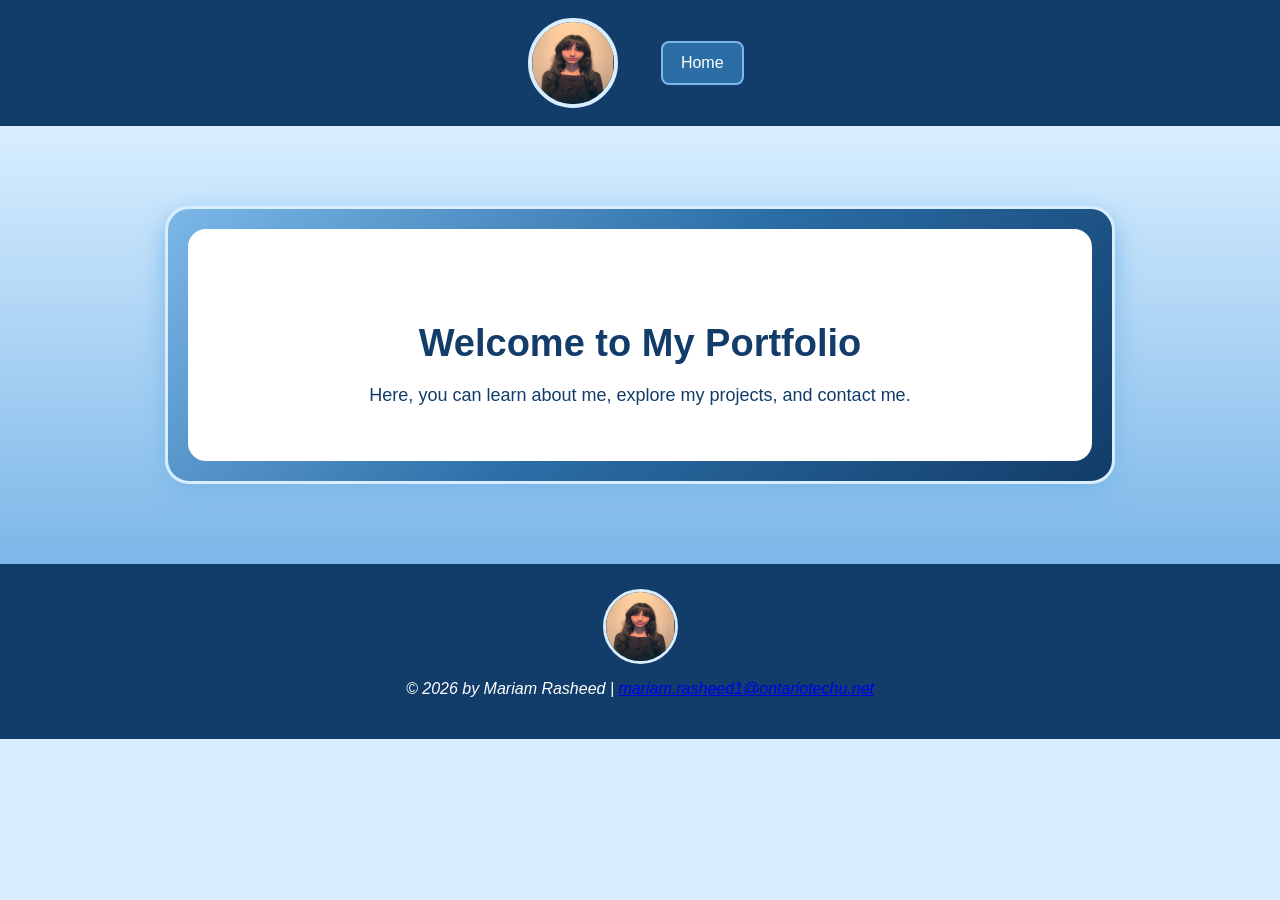
==== index.html @ 39296c90 "Add Home page and CSS styling" ====
<!DOCTYPE html>
<html lang="en">
<head>
    <meta charset="UTF-8">
    <meta name="viewport" content="width=device-width, initial-scale=1.0">
    <title>Mariam Rasheed | Home</title>
    <link rel="stylesheet" href="style.css">
</head>
<body>
    <div id="wrapper">
        <header>
            <div class="header_content">
                <img class="avatar" src="mariam.jpg" alt="Mariam Rasheed">
                <nav>
                    <a href="index.html">Home</a>
                </nav>
            </div>
        </header>
        <section class="home_main">
            <section class="welcome_section">
                <div class="welcome_card">
                    <h1>Welcome to My Portfolio</h1>
                    <p>Here, you can learn about me, explore my projects, and contact me. </p>
                </div>
            </section>
        </section>
        <footer>
            <img class="footer_avatar" src="mariam.jpg" alt="">
            <address>
                <p>
                    &copy; 2026 by Mariam Rasheed |
                    <a href="mailto: mariam.rasheed1@ontariotechu.net">mariam.rasheed1@ontariotechu.net</a>
                </p>
            </address>
        </footer>
    </div>
    
</body>
</html>
---- style.css ----
@charset "UTF-8";

* {
    box-sizing: border-box;
}

body {
    margin: 0;
    padding: 0;
    font-family: Verdana, Geneva, Arial, sans-serif;
    color: #123C69;
    background-color: #D8EEFF;
}

#wrapper {
    width: 100%;
    margin: 0 auto;
}

/* Header and Navigation */

header {
    background-color: #123C69;
    color: #FFFFFF;
    padding: 18px 20px;
}

.header_content {
    max-width: 1100px;
    margin: 0 auto;
    text-align: center;
}

.avatar {
    width: 90px;
    height: 90px;
    border-radius: 50%;
    border: 4px solid #D8EEFF;
    vertical-align: middle;
    margin-right: 30px;
}

header nav {
    display: inline-block;
    vertical-align: middle;
}

header nav a {
    display: inline-block;
    color:#FFFFFF;
    text-decoration: none;
    background-color: #2B6EA6;
    border: 2px solid #7CB7E8;
    border-radius: 8px;
    padding: 11px 18px;
    margin: 7px 8px;
}

header nav a:hover {
    background-color: #7CB7E8;
}

/* Home Page */

.home_main {
    width: 100%;
    min-height: 420px;
    background: linear-gradient(to bottom, #D8EEFF 0%, #7CB7E8 100%);
    padding: 80px 20px;
}

.welcome_section {
    max-width: 950px;
    margin: auto;
    padding: 20px;
    background: linear-gradient(135deg, #7CB7E8 0%, #2B6EA6 50%, #123C69 100%);
    border-radius: 24px;
    border: 3px solid #D8EEFF;
    box-shadow: 0 10px 25px #7CB7E8;
}

.welcome_card {
    background-color: #FFFFFF;
    padding: 55px 35px;
    border-radius: 18px;
    text-align: center;
}

.welcome_card h1 {
    font-size: 38px;
    margin-bottom: 20px;
}

.welcome_card p {
    font-size: 18px;
    max-width: 700px;
    margin: 0 auto;
}

/* Footer */

footer {
    background-color: #123C69;
    color: #FFFFFF;
    text-align: center;
    padding: 25px 15px;
    font-style: italic;
}

.footer_avatar {
    width: 75px;
    height:75px;
    border-radius: 50%;
    border: 3px solid #D8EEFF;
    display: block;
    margin: 0 auto 12px auto;
}
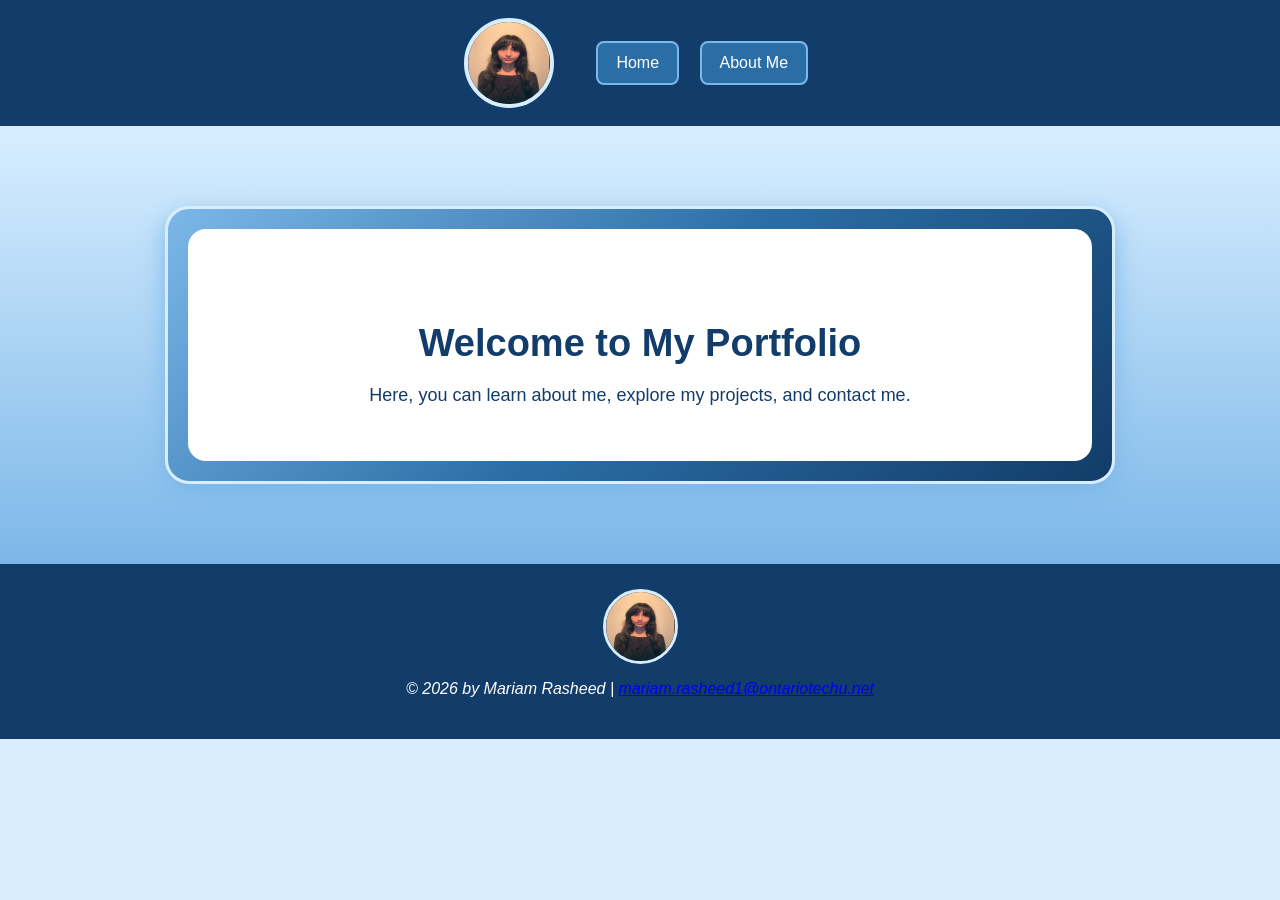
==== commit a0717b88: "Add About Me page" ====
--- a/index.html
+++ b/index.html
@@ -13,6 +13,7 @@
                 <img class="avatar" src="mariam.jpg" alt="Mariam Rasheed">
                 <nav>
                     <a href="index.html">Home</a>
+                    <a href="about.html">About Me</a>
                 </nav>
             </div>
         </header>
--- a/style.css
+++ b/style.css
@@ -97,6 +97,66 @@
     margin: 0 auto;
 }
 
+/* About Me Page */
+
+.about_main {
+    padding: 45px 20px;
+    background-color: #D8EEFF;
+}
+
+.about_intro {
+    max-width: 1050px;
+    margin: 0 auto 40px auto;
+}
+
+.about_photo{
+    float: left;
+    width: 40%;
+    margin: 0 5% 20px 0;
+    text-align: center;
+}
+
+.about_photo img {
+    width: 100%;
+    max-width: 360px;
+    padding: 8px;
+    background-color: #123C69;
+    border-radius: 12px;
+    border: 3px solid #7CB7E8
+}
+
+.about_text {
+    float: left;
+    width: 55%;
+    padding: 20px 10px;
+}
+
+.about_text h2, 
+.video_section h2 {
+    color: #123C69;
+}
+
+.clear {
+    clear: both;
+}
+
+.video_section {
+    min-width: 1050px;
+    margin: 0 auto;
+    padding: 30px 0;
+}
+
+.video_section video {
+    display: block;
+    width: 70%;
+    max-width: 700px;
+    margin: 20px 0;
+    padding: 8px;
+    background-color: #123069;
+    border: 3px solid #7CB7E8;
+    border-radius: 12px;
+}
+
 /* Footer */
 
 footer {
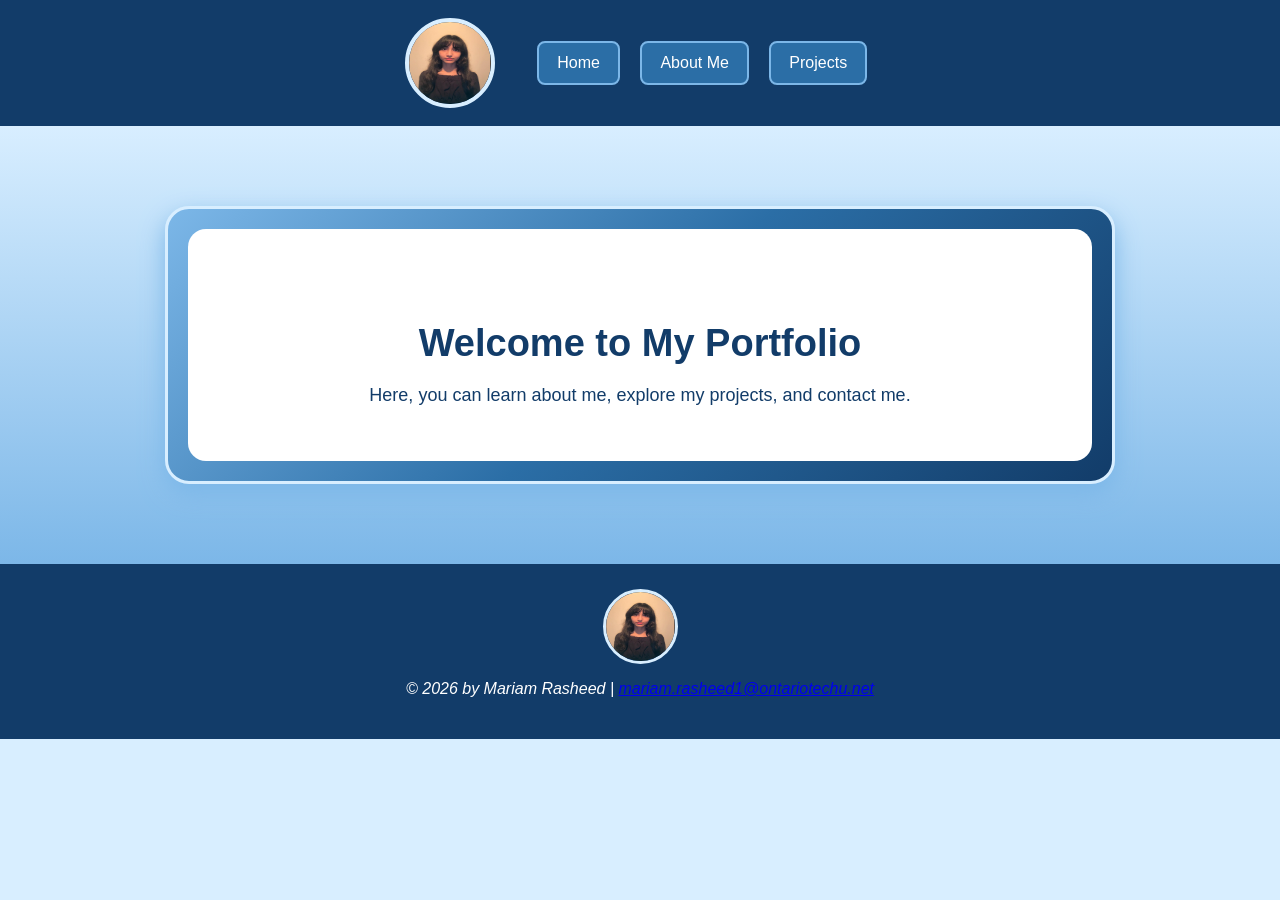
==== commit 71db3523: "Add Projects Page" ====
--- a/index.html
+++ b/index.html
@@ -14,6 +14,7 @@
                 <nav>
                     <a href="index.html">Home</a>
                     <a href="about.html">About Me</a>
+                    <a href="projects.html">Projects</a>
                 </nav>
             </div>
         </header>
--- a/style.css
+++ b/style.css
@@ -99,7 +99,8 @@
 
 /* About Me Page */
 
-.about_main {
+.about_main,
+.projects {
     padding: 45px 20px;
     background-color: #D8EEFF;
 }
@@ -157,6 +158,54 @@
     border-radius: 12px;
 }
 
+/* Projects Page */
+
+.project {
+    font-family: Verdana, Geneva, Arial, sans-serif
+}
+
+.project h1 {
+    margin: 0 0 35px 0;
+    text-align: center;
+}
+
+.project_grid {
+    max-width: 1050px;
+    margin: 0 auto;
+}
+
+.project_card {
+    float: left;
+    width: 47%;
+    min-height: 220px;
+    background-color: #D8EEFF;
+    border: 3px solid #7CB7E8;
+    border-radius: 16px;
+    padding: 25px;
+    margin: 0 1% 25px 1%;
+}
+
+.project_card:hover {
+    background-color: #7CB7E8;
+}
+
+.project_card h2 {
+    color: #123C69;
+    margin-top: 0;
+    font-size: 21px;
+}
+
+.project_card p {
+    margin-bottom: 0;
+}
+
+.project_5 {
+    float: none;
+    width: 47%;
+    clear: both;
+    margin: 0 auto 25px auto;
+}
+
 /* Footer */
 
 footer {
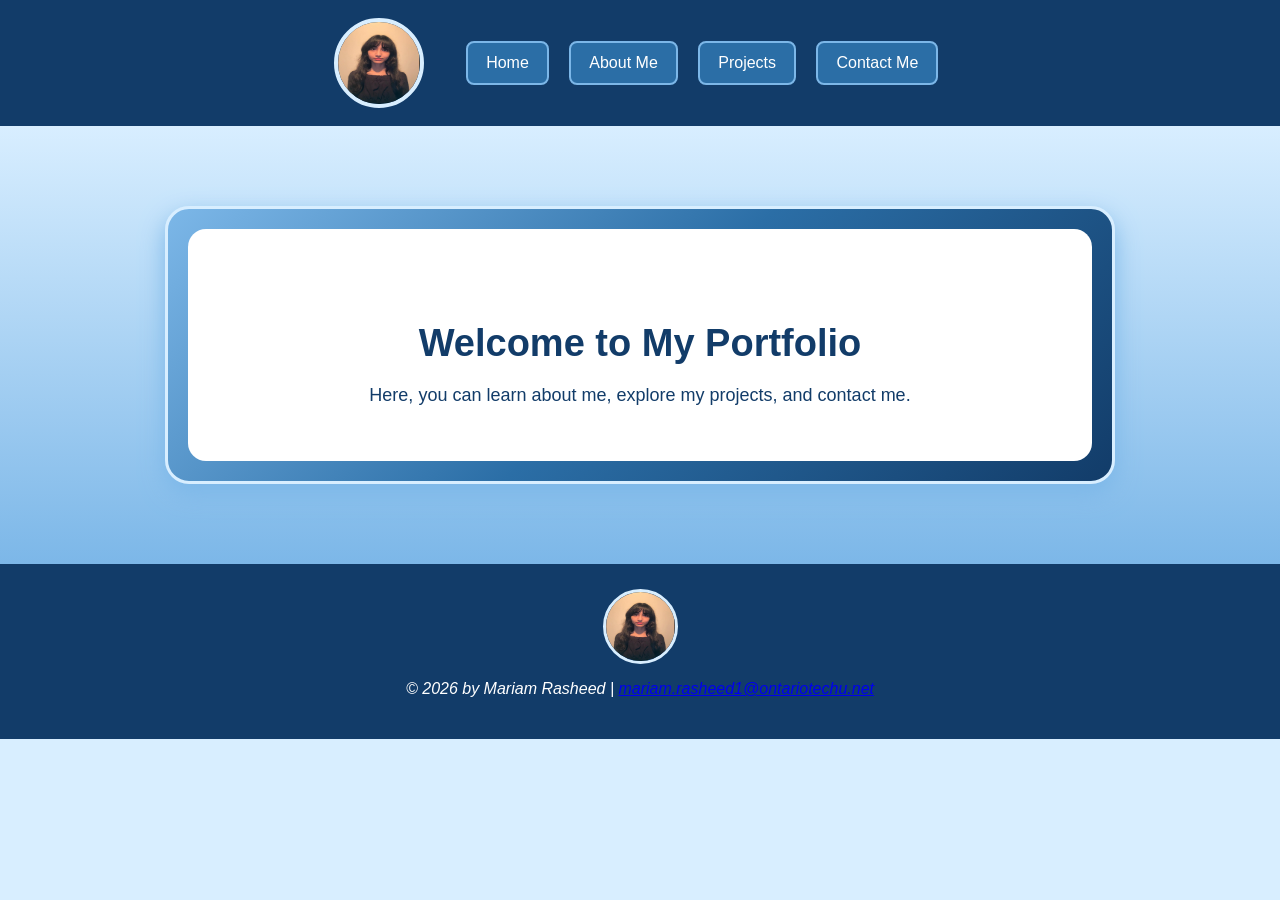
==== commit e1dbe7f4: "Add Contact Me page" ====
--- a/index.html
+++ b/index.html
@@ -15,6 +15,7 @@
                     <a href="index.html">Home</a>
                     <a href="about.html">About Me</a>
                     <a href="projects.html">Projects</a>
+                    <a href="contact.html">Contact Me</a>
                 </nav>
             </div>
         </header>
--- a/style.css
+++ b/style.css
@@ -100,7 +100,8 @@
 /* About Me Page */
 
 .about_main,
-.projects {
+.projects,
+.contact {
     padding: 45px 20px;
     background-color: #D8EEFF;
 }
@@ -206,6 +207,75 @@
     margin: 0 auto 25px auto;
 }
 
+/* Contact Form*/
+
+.contact {
+    min-height: 650px;
+}
+
+.contact h1 {
+    text-align: center;
+}
+
+form {
+    width: 90%;
+    max-width: 650px;
+    margin: 0 auto;
+    background-color: #D8EEFF;
+    border: 2px solid #7CB7E8;
+    border-radius: 18px;
+    padding: 30px;
+    box-shadow: 0 8px 20px #7CB7E8;
+}
+
+form p {
+    margin: 0 0 18px 0;
+}
+
+form label {
+    display: block;
+    color: #123C69;
+    margin-bottom: 7px;
+}
+
+form input[type="text"],
+form input[type="email"],
+form input[type="tel"],
+form textarea {
+    width: 100%;
+    padding: 12px;
+    border: 2px solid #7CB7E8;
+    border-radius: 7px;
+    font-family: inherit;
+    font-size: 16px;
+    background-color: #FFFFFF;
+}
+
+form input[type="checkbox"]+label {
+    display: inline;
+}
+
+form div {
+    text-align: center;
+    margin-top: 25px;
+}
+
+form input[type="reset"],
+form input[type="submit"] {
+    background-color: #123C69;
+    color: #FFFFFF;
+    border: 2px solid #123C69;
+    border-radius: 7px;
+    padding: 11px 25px;
+    margin: 5px;
+    cursor: pointer;
+}
+
+form input[type="reset"]:hover,
+form input[type="submit"]:hover {
+    background-color: #2B6EA6;
+}
+
 /* Footer */
 
 footer {
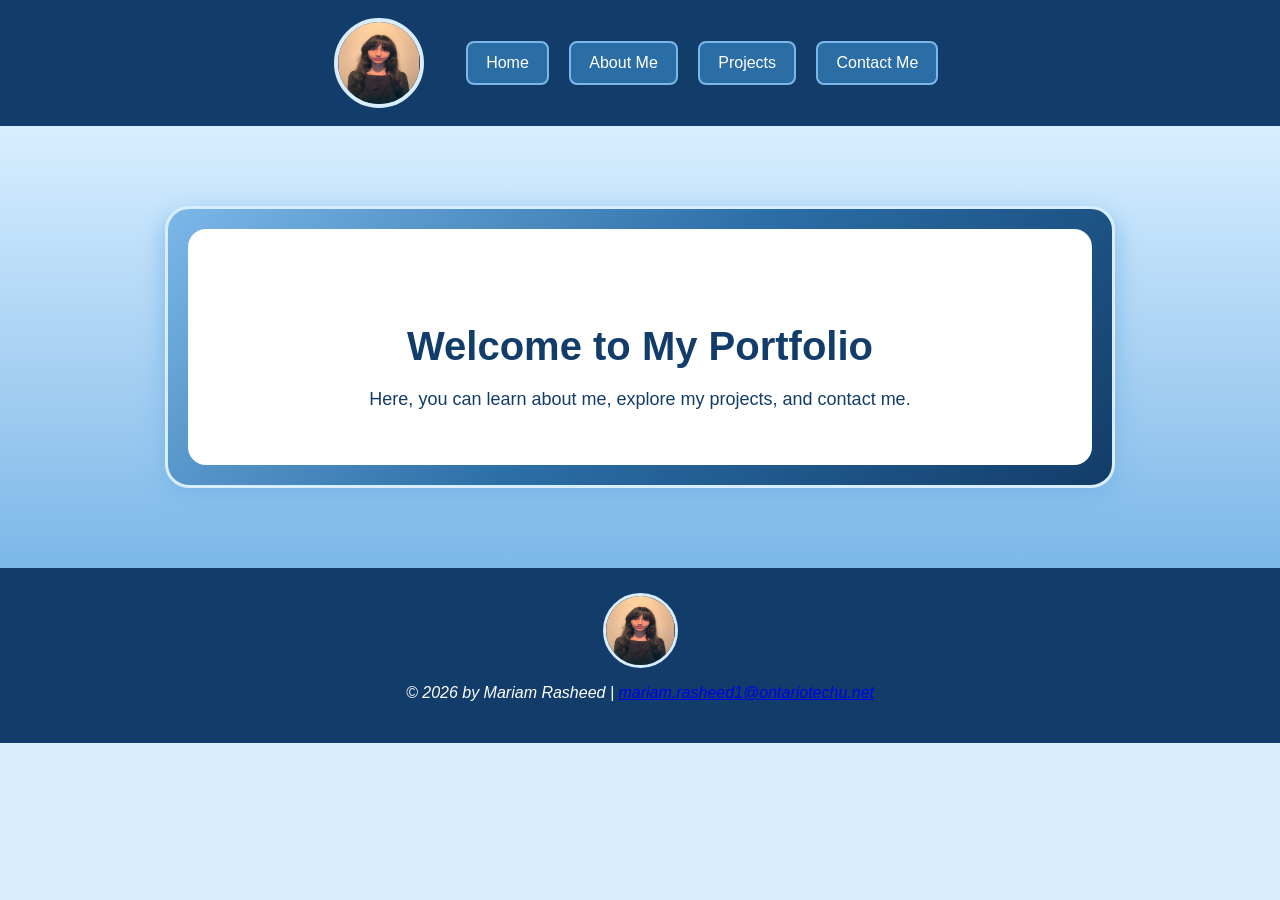
==== commit 8a5d835b: "Add responsive CSS files" ====
--- a/index.html
+++ b/index.html
@@ -1,11 +1,16 @@
 <!DOCTYPE html>
 <html lang="en">
+
 <head>
     <meta charset="UTF-8">
     <meta name="viewport" content="width=device-width, initial-scale=1.0">
     <title>Mariam Rasheed | Home</title>
     <link rel="stylesheet" href="style.css">
+    <link rel="stylesheet" href="laptop.css" media="only screen and (min-width: 960px)">
+    <link rel="stylesheet" href="tablet.css" media="only screen and (min-width: 481px) and (max-width: 959px)">
+    <link rel="stylesheet" href="phone.css" media="only screen and (max-width: 480px)">
 </head>
+
 <body>
     <div id="wrapper">
         <header>
@@ -23,7 +28,7 @@
             <section class="welcome_section">
                 <div class="welcome_card">
                     <h1>Welcome to My Portfolio</h1>
-                    <p>Here, you can learn about me, explore my projects, and contact me. </p>
+                    <p>Here, you can learn about me, explore my projects, and contact me.</p>
                 </div>
             </section>
         </section>
@@ -32,11 +37,12 @@
             <address>
                 <p>
                     &copy; 2026 by Mariam Rasheed |
-                    <a href="mailto: mariam.rasheed1@ontariotechu.net">mariam.rasheed1@ontariotechu.net</a>
+                    <a href="mailto:mariam.rasheed1@ontariotechu.net">mariam.rasheed1@ontariotechu.net</a>
                 </p>
             </address>
         </footer>
     </div>
-    
+
 </body>
+
 </html>
--- a/style.css
+++ b/style.css
@@ -47,7 +47,7 @@
 
 header nav a {
     display: inline-block;
-    color:#FFFFFF;
+    color: #FFFFFF;
     text-decoration: none;
     background-color: #2B6EA6;
     border: 2px solid #7CB7E8;
@@ -111,7 +111,7 @@
     margin: 0 auto 40px auto;
 }
 
-.about_photo{
+.about_photo {
     float: left;
     width: 40%;
     margin: 0 5% 20px 0;
@@ -133,7 +133,7 @@
     padding: 20px 10px;
 }
 
-.about_text h2, 
+.about_text h2,
 .video_section h2 {
     color: #123C69;
 }
@@ -143,7 +143,7 @@
 }
 
 .video_section {
-    min-width: 1050px;
+    max-width: 1050px;
     margin: 0 auto;
     padding: 30px 0;
 }
@@ -154,18 +154,18 @@
     max-width: 700px;
     margin: 20px 0;
     padding: 8px;
-    background-color: #123069;
+    background-color: #123C69;
     border: 3px solid #7CB7E8;
     border-radius: 12px;
 }
 
 /* Projects Page */
 
-.project {
+.projects {
     font-family: Verdana, Geneva, Arial, sans-serif
 }
 
-.project h1 {
+.projects h1 {
     margin: 0 0 35px 0;
     text-align: center;
 }
@@ -288,7 +288,7 @@
 
 .footer_avatar {
     width: 75px;
-    height:75px;
+    height: 75px;
     border-radius: 50%;
     border: 3px solid #D8EEFF;
     display: block;
--- a/laptop.css
+++ b/laptop.css
@@ -0,0 +1,17 @@
+@charset "UTF-8";
+
+/* Full Screen: 960px and wider */
+
+body {
+    font-size: 16px;
+}
+
+.welcome_card h1 {
+    font-size: 40px;
+}
+
+.about_main,
+.projects,
+.contact {
+    min-height: 600px;
+}
--- a/tablet.css
+++ b/tablet.css
@@ -0,0 +1,47 @@
+@charset "UTF-8";
+
+/* Tablet: 481px-959px */
+
+.header_content {
+    max-width: 900px;
+}
+
+.avatar {
+    width: 80px;
+    height: 80px;
+    margin-right: 20px;
+}
+
+header nav a {
+    padding: 9px 12px;
+    margin: 5px 6px;
+}
+
+.home_main {
+    padding: 65px 18px;
+}
+
+.welcome_card {
+    padding: 45px 25px;
+}
+
+.about_photo {
+    width: 42%;
+    margin-right: 4%;
+}
+
+.about_text {
+    width: 54%;
+}
+
+.video_section video {
+    width: 85%;
+}
+
+.project_card {
+    height: 450px;
+}
+
+.contact form {
+    max-width: 620px;
+}
--- a/phone.css
+++ b/phone.css
@@ -0,0 +1,100 @@
+@charset "UTF-8";
+
+/* Phone: 480px and below*/
+
+body {
+    font-size: 15px;
+}
+
+header {
+    padding: 18px 12px;
+}
+
+.header_content {
+    text-align: center;
+}
+
+.avatar {
+    width: 90px;
+    height: 90px;
+    display: block;
+    margin: 0 auto 15px auto;
+}
+
+header nav {
+    display: block;
+    width: 100%;
+}
+
+header nav a {
+    width: 44%;
+    margin: 5px 2%;
+    padding: 11px 5px;
+    text-align: center;
+}
+
+.home_main {
+    padding: 45px 12px;
+}
+
+.welcome_section {
+    padding: 12px;
+    border-radius: 18px;
+}
+
+.welcome_card {
+    padding: 35px 18px;
+}
+
+.welcome_card h1 {
+    font-size: 30px;
+}
+
+.welcome_card p {
+    font-size: 16px;
+}
+
+.about_main,
+.projects,
+.contact {
+    padding: 35px 12px;
+}
+
+.about_photo,
+.about_text {
+    float: none;
+    width: 100%;
+    margin: 0 0 25px 0;
+}
+
+.about_photo img {
+    max-width: 330px;
+}
+
+.video_section {
+    padding: 10px 0;
+}
+
+.video_section video {
+    width: 100%;
+}
+
+.project_card,
+.project_5 {
+    float: none;
+    clear: both;
+    width: auto;
+    height: auto;
+    margin: 0 0 18px 0;
+    padding: 20px;
+}
+
+form {
+    width: 100%;
+    padding: 20px 15px;
+}
+
+form input[type="reset"],
+form input[type="submit"] {
+    width: 42%;
+}
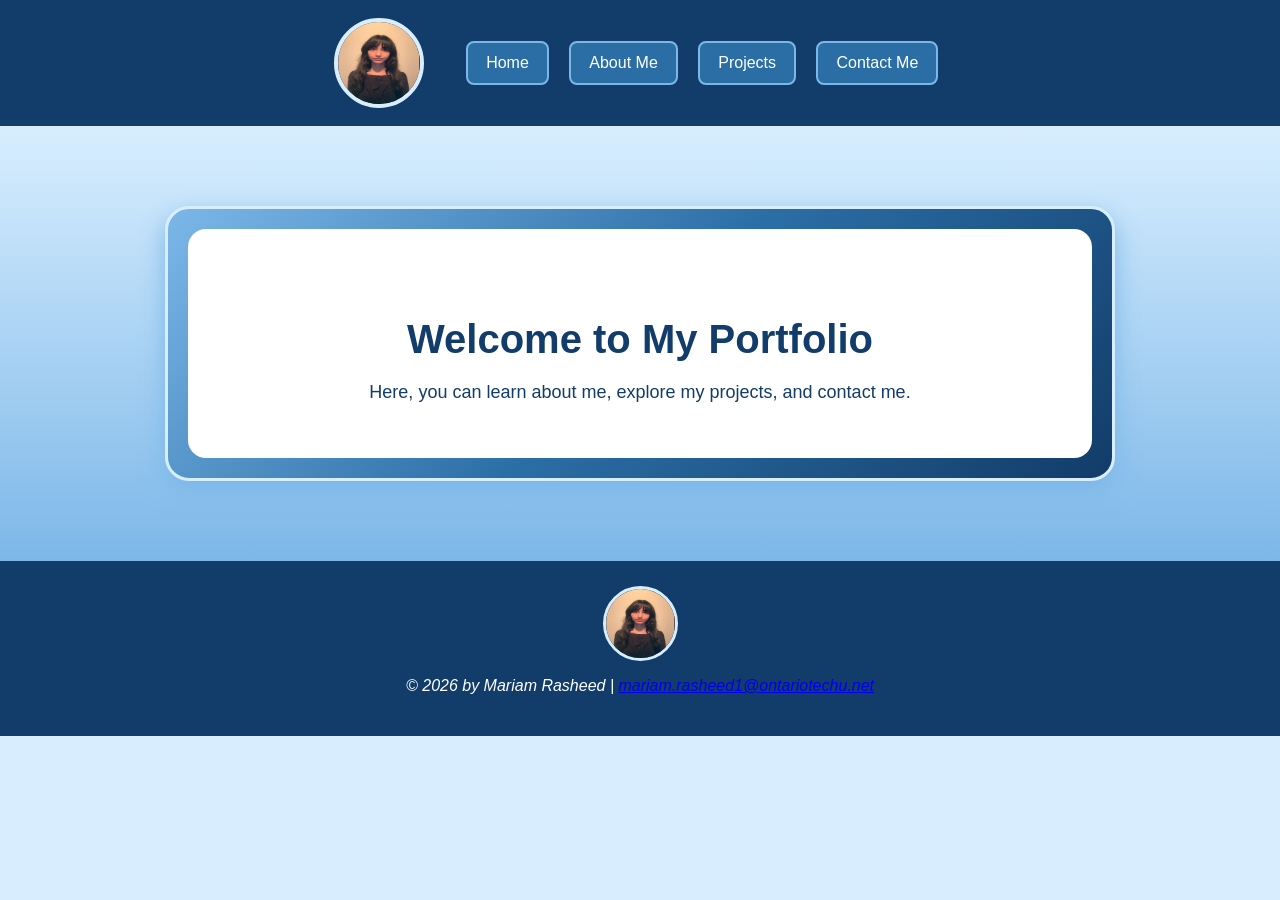
==== commit 6fdf228f: "Fix HTML validation warnings" ====
--- a/index.html
+++ b/index.html
@@ -24,14 +24,14 @@
                 </nav>
             </div>
         </header>
-        <section class="home_main">
+        <div class="home_main">
             <section class="welcome_section">
                 <div class="welcome_card">
                     <h1>Welcome to My Portfolio</h1>
                     <p>Here, you can learn about me, explore my projects, and contact me.</p>
                 </div>
             </section>
-        </section>
+        </div>
         <footer>
             <img class="footer_avatar" src="mariam.jpg" alt="">
             <address>
